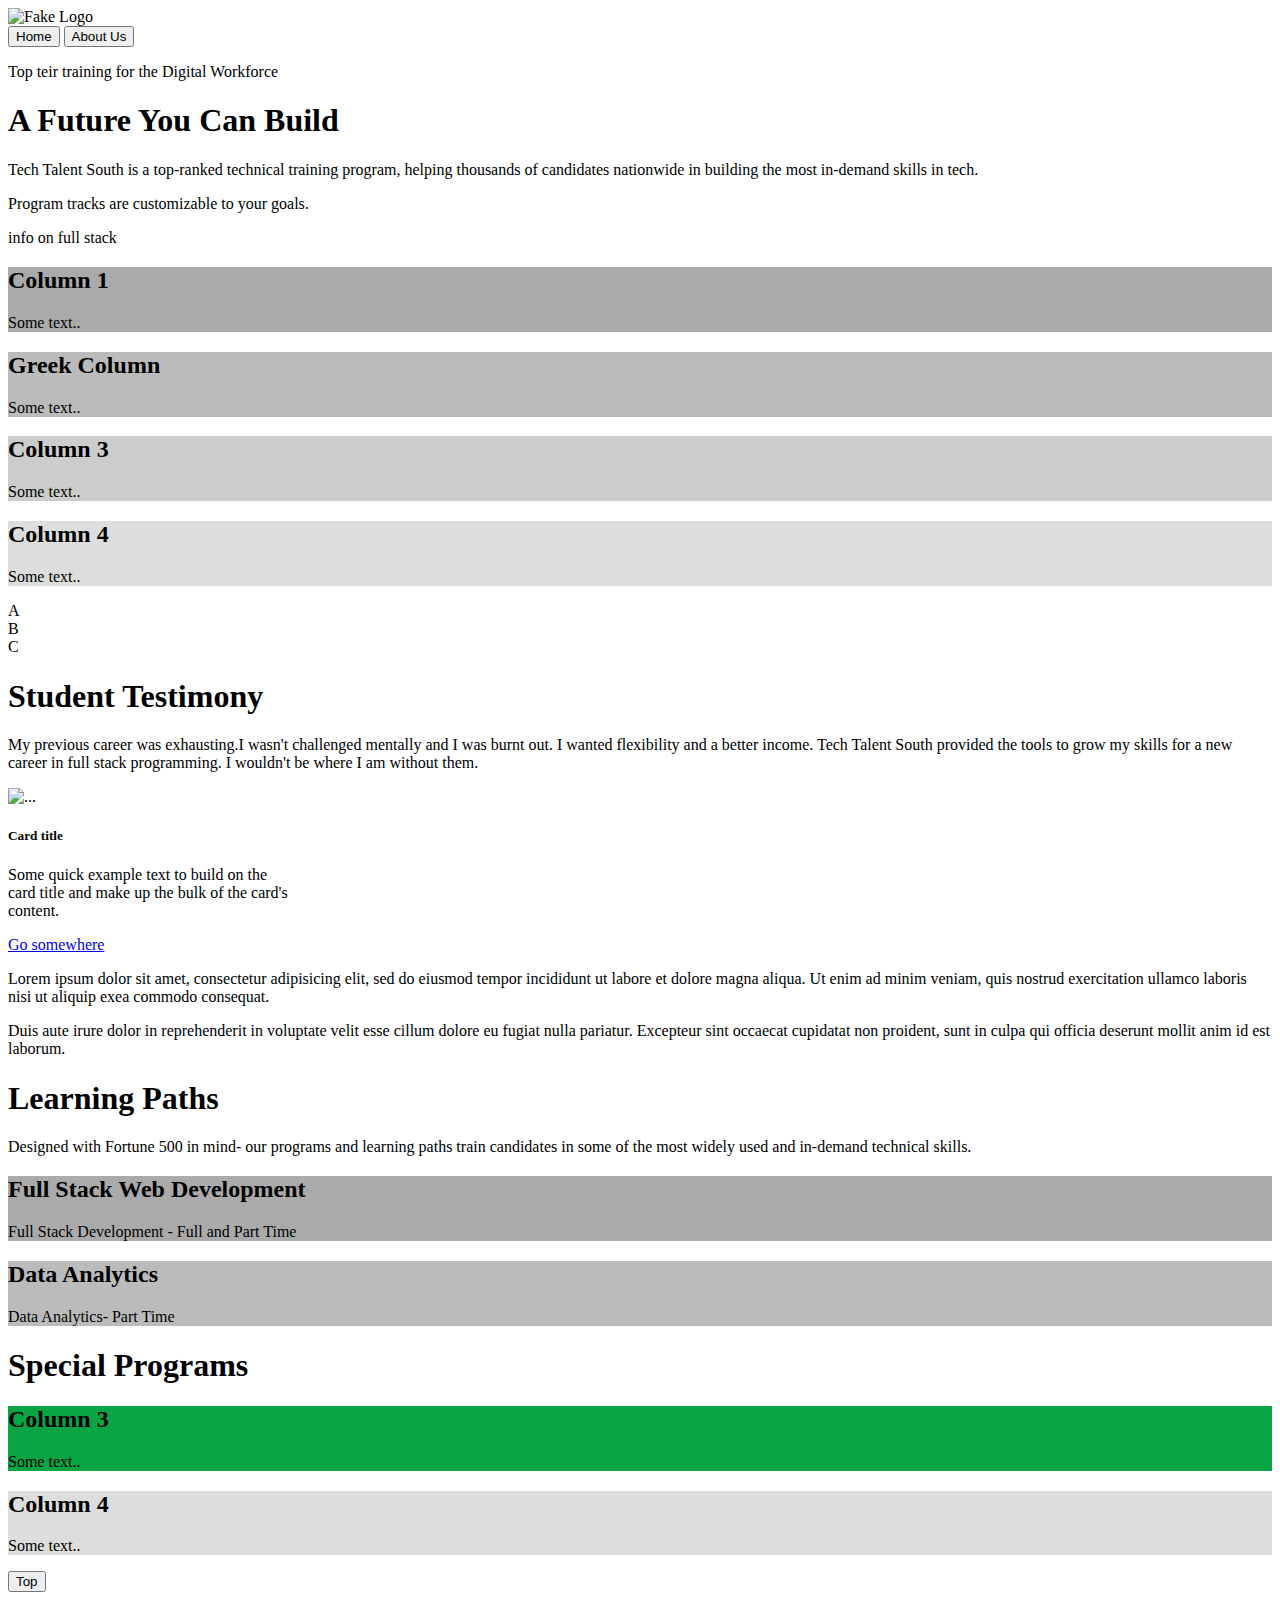
==== classes.html @ 74e0d5f5 "some changes" ====
<!doctype html>
<html lang="en">
    <head>
        <!-- Required meta tags -->
        <meta charset="utf-8">
        <meta
        name="viewport" content="width=device-width, initial-scale=1, shrink-to-fit=no">

        <!-- Bootstrap CSS -->
        <link rel="stylesheet" href="https://cdn.jsdelivr.net/npm/bootstrap@4.5.3/dist/css/bootstrap.min.css" integrity="sha384-TX8t27EcRE3e/ihU7zmQxVncDAy5uIKz4rEkgIXeMed4M0jlfIDPvg6uqKI2xXr2" crossorigin="anonymous">
        <link rel="stylesheet" href="/TTS-W2D4Group/assets/stylesheets/styles.css"/>
        <title>A Future You Can Build</title>
    </head>
    <body>
        <img src="Photo by Ethan Strunk: https://www.pexels.com/photo/man-in-white-shirt-standing-on-tunnel-4989986/" alt="Fake Logo" width="20" height="20">
        <nav class="navbar bg-light">
            <div img
            <form class="container-fluid justify-content-start">
                <button class="btn btn-outline-success me-2" type="button">Home</button>
                <button class="btn btn-sm btn-outline-secondary" type="button">About Us</button>
            </form>
        </nav>

        <div id="content">
            <p>Top teir training for the Digital Workforce </p>
            <h1>A Future You Can Build</h1>
            <p>Tech Talent South is a top-ranked technical training program, helping thousands of candidates nationwide in building the most in-demand skills in tech. </p>
            <p>Program tracks are customizable to your goals.</p>
        </div>
        <div class="grid">
            <div class="box a">
                info on full stack</div>
        </div>

        <div class="row">
            <div class="column" style="background-color:#aaa;">
                <h2>Column 1</h2>
                <p>Some text..</p>
            </div>
            <div class="column" style="background-color:#bbb;">
                <h2>Greek Column</h2>
                <p>Some text..</p>
            </div>
        </div>

        <div class="row">
            <div class="column" style="background-color:#ccc;">
                <h2>Column 3</h2>
                <p>Some text..</p>
            </div>
            <div class="column" style="background-color:#ddd;">
                <h2>Column 4</h2>
                <p>Some text..</p>
            </div>
            <div class="grid">
                <div class="box a">A</div>
                <div class="box b">B</div>
                <div class="box c">C</div>
            </div>
            <h1>Student Testimony</h1>
            <p>My previous career was exhausting.I wasn't challenged mentally and I was burnt out. I wanted flexibility and a better income. Tech Talent South provided the tools to grow my skills for a new career in full stack programming. I wouldn't be where I am without them.</p>

            <div class="card" style="width: 18rem;">
                <img src="..." class="card-img-top" alt="...">
                <div class="card-body">
                    <h5 class="card-title">Card title</h5>
                    <p class="card-text">Some quick example text to build on the card title and make up the bulk of the card's content.</p>
                    <a href="#" class="btn btn-primary">Go somewhere</a>
                </div>
            </div>
            <div class="container">
                <div class="row">
                    <div class="col-md-12">
                        <p>
                            Lorem ipsum dolor sit amet, consectetur adipisicing elit, sed do eiusmod tempor 
                                          incididunt ut labore et dolore magna aliqua. Ut enim ad minim veniam, quis 
                                          nostrud exercitation ullamco laboris nisi ut aliquip exea commodo consequat.
                        </p>
                        <p>
                            Duis aute irure dolor in reprehenderit in voluptate velit esse cillum dolore eu 
                                          fugiat nulla pariatur. Excepteur sint occaecat cupidatat non proident, sunt in 
                                          culpa qui officia deserunt mollit anim id est laborum.
                        </p>
                    </div>
                </div>
            </div>
            <h1>Learning Paths</h1>
            <p>Designed with Fortune 500 in mind- our programs and learning paths train candidates in some of the most widely used and in-demand technical skills.</p>
            <div class="row">
                <div class="column" style="background-color:#aaa;">
                    <h2>Full Stack Web Development</h2>
                    <p>Full Stack Development - Full and Part Time</p>
                </div>
                <div class="column" style="background-color:#bbb;">
                    <h2>Data Analytics</h2>
                    <p>Data Analytics- Part Time</p>
                </div>
            </div>
            <h1>Special Programs</h1>
            <div class="row">
                <div class="column" style="background-color: hsl(143, 90%, 34%)"></div>
            </div>

            <div class="row">
                <div class="column" style="background-color:hsl(143, 90%, 34%);">

                    <h2>Column 3</h2>
                    <p>Some text..</p>
                </div>
                <div class="column" style="background-color:#ddd;">
                    <h2>Column 4</h2>
                    <p>Some text..</p>
                </div>
            </div>
            <button onclick="topFunction()" id="myBtn" title="Go to top">Top</button>
            <!-- Option 2: jQuery, Popper.js, and Bootstrap JS
                <script src="https://code.jquery.com/jquery-3.5.1.slim.min.js" integrity="sha384-DfXdz2htPH0lsSSs5nCTpuj/zy4C+OGpamoFVy38MVBnE+IbbVYUew+OrCXaRkfj" crossorigin="anonymous"></script>
                <script src="https://cdn.jsdelivr.net/npm/popper.js@1.16.1/dist/umd/popper.min.js" integrity="sha384-9/reFTGAW83EW2RDu2S0VKaIzap3H66lZH81PoYlFhbGU+6BZp6G7niu735Sk7lN" crossorigin="anonymous"></script>
                <script src="https://cdn.jsdelivr.net/npm/bootstrap@4.5.3/dist/js/bootstrap.min.js" integrity="sha384-w1Q4orYjBQndcko6MimVbzY0tgp4pWB4lZ7lr30WKz0vr/aWKhXdBNmNb5D92v7s" crossorigin="anonymous"></script>
                -->
        </body>
    </body>
</html>
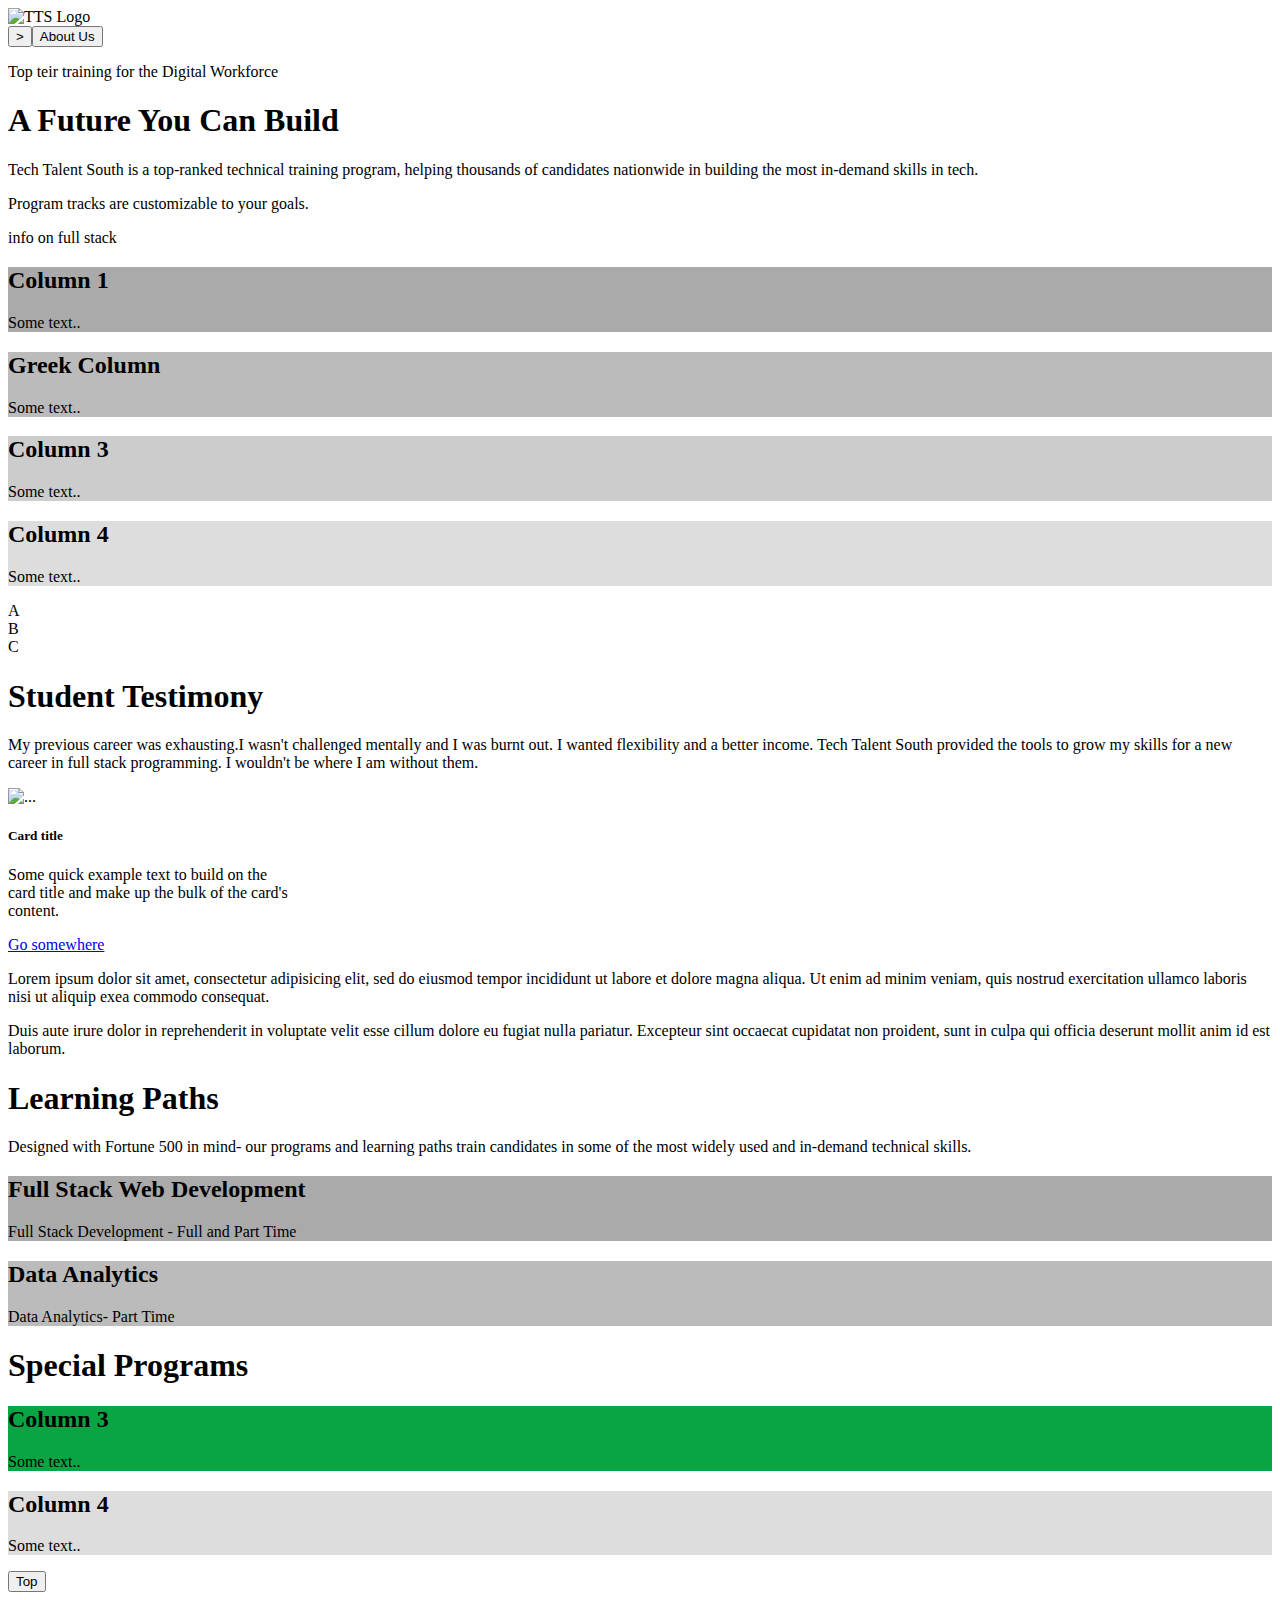
==== commit a2d299da: "updated with logo" ====
--- a/classes.html
+++ b/classes.html
@@ -12,50 +12,52 @@
         <title>A Future You Can Build</title>
     </head>
     <body>
-        <img src="Photo by Ethan Strunk: https://www.pexels.com/photo/man-in-white-shirt-standing-on-tunnel-4989986/" alt="Fake Logo" width="20" height="20">
-        <nav class="navbar bg-light">
-            <div img
-            <form class="container-fluid justify-content-start">
-                <button class="btn btn-outline-success me-2" type="button">Home</button>
+        <img src="/TTS-W2D4Group/images/Nav Logo.jpg" alt="TTS Logo" width="40" height="40">
+        <nav class="navbar bg-light" id="navbar right">
+            <divHome</button img <form class="container-fluid justify-content-start"> <button class="btn btn-outline-success me-2" type="button">>
                 <button class="btn btn-sm btn-outline-secondary" type="button">About Us</button>
             </form>
         </nav>
 
-        <div id="content">
-            <p>Top teir training for the Digital Workforce </p>
-            <h1>A Future You Can Build</h1>
-            <p>Tech Talent South is a top-ranked technical training program, helping thousands of candidates nationwide in building the most in-demand skills in tech. </p>
-            <p>Program tracks are customizable to your goals.</p>
-        </div>
-        <div class="grid">
-            <div class="box a">
-                info on full stack</div>
-        </div>
-
-        <div class="row">
-            <div class="column" style="background-color:#aaa;">
-                <h2>Column 1</h2>
-                <p>Some text..</p>
-            </div>
-            <div class="column" style="background-color:#bbb;">
-                <h2>Greek Column</h2>
-                <p>Some text..</p>
-            </div>
-        </div>
-
-        <div class="row">
-            <div class="column" style="background-color:#ccc;">
-                <h2>Column 3</h2>
-                <p>Some text..</p>
-            </div>
-            <div class="column" style="background-color:#ddd;">
-                <h2>Column 4</h2>
-                <p>Some text..</p>
+        <div class="container">
+            <div id="content">
+                <p>Top teir training for the Digital Workforce
+                </p>
+                <h1>A Future You Can Build</h1>
+                <p>Tech Talent South is a top-ranked technical training program, helping thousands of candidates nationwide in building the most in-demand skills in tech.
+                </p>
+                <p>Program tracks are customizable to your goals.</p>
             </div>
             <div class="grid">
-                <div class="box a">A</div>
-                <div class="box b">B</div>
-                <div class="box c">C</div>
+                <div class="box a">
+                    info on full stack</div>
+            </div>
+
+            <div class="row">
+                <div class="column" style="background-color:#aaa;">
+                    <h2>Column 1</h2>
+                    <p>Some text..</p>
+                </div>
+                <div class="column" style="background-color:#bbb;">
+                    <h2>Greek Column</h2>
+                    <p>Some text..</p>
+                </div>
+            </div>
+
+            <div class="row">
+                <div class="column" style="background-color:#ccc;">
+                    <h2>Column 3</h2>
+                    <p>Some text..</p>
+                </div>
+                <div class="column" style="background-color:#ddd;">
+                    <h2>Column 4</h2>
+                    <p>Some text..</p>
+                </div>
+                <div class="grid">
+                    <div class="box a">A</div>
+                    <div class="box b">B</div>
+                    <div class="box c">C</div>
+                </div>
             </div>
             <h1>Student Testimony</h1>
             <p>My previous career was exhausting.I wasn't challenged mentally and I was burnt out. I wanted flexibility and a better income. Tech Talent South provided the tools to grow my skills for a new career in full stack programming. I wouldn't be where I am without them.</p>
@@ -73,13 +75,13 @@
                     <div class="col-md-12">
                         <p>
                             Lorem ipsum dolor sit amet, consectetur adipisicing elit, sed do eiusmod tempor 
-                                          incididunt ut labore et dolore magna aliqua. Ut enim ad minim veniam, quis 
-                                          nostrud exercitation ullamco laboris nisi ut aliquip exea commodo consequat.
+                                                                      incididunt ut labore et dolore magna aliqua. Ut enim ad minim veniam, quis 
+                                                                      nostrud exercitation ullamco laboris nisi ut aliquip exea commodo consequat.
                         </p>
                         <p>
                             Duis aute irure dolor in reprehenderit in voluptate velit esse cillum dolore eu 
-                                          fugiat nulla pariatur. Excepteur sint occaecat cupidatat non proident, sunt in 
-                                          culpa qui officia deserunt mollit anim id est laborum.
+                                                                      fugiat nulla pariatur. Excepteur sint occaecat cupidatat non proident, sunt in 
+                                                                      culpa qui officia deserunt mollit anim id est laborum.
                         </p>
                     </div>
                 </div>
@@ -114,10 +116,10 @@
             </div>
             <button onclick="topFunction()" id="myBtn" title="Go to top">Top</button>
             <!-- Option 2: jQuery, Popper.js, and Bootstrap JS
-                <script src="https://code.jquery.com/jquery-3.5.1.slim.min.js" integrity="sha384-DfXdz2htPH0lsSSs5nCTpuj/zy4C+OGpamoFVy38MVBnE+IbbVYUew+OrCXaRkfj" crossorigin="anonymous"></script>
-                <script src="https://cdn.jsdelivr.net/npm/popper.js@1.16.1/dist/umd/popper.min.js" integrity="sha384-9/reFTGAW83EW2RDu2S0VKaIzap3H66lZH81PoYlFhbGU+6BZp6G7niu735Sk7lN" crossorigin="anonymous"></script>
-                <script src="https://cdn.jsdelivr.net/npm/bootstrap@4.5.3/dist/js/bootstrap.min.js" integrity="sha384-w1Q4orYjBQndcko6MimVbzY0tgp4pWB4lZ7lr30WKz0vr/aWKhXdBNmNb5D92v7s" crossorigin="anonymous"></script>
-                -->
+                            <script src="https://code.jquery.com/jquery-3.5.1.slim.min.js" integrity="sha384-DfXdz2htPH0lsSSs5nCTpuj/zy4C+OGpamoFVy38MVBnE+IbbVYUew+OrCXaRkfj" crossorigin="anonymous"></script>
+                            <script src="https://cdn.jsdelivr.net/npm/popper.js@1.16.1/dist/umd/popper.min.js" integrity="sha384-9/reFTGAW83EW2RDu2S0VKaIzap3H66lZH81PoYlFhbGU+6BZp6G7niu735Sk7lN" crossorigin="anonymous"></script>
+                            <script src="https://cdn.jsdelivr.net/npm/bootstrap@4.5.3/dist/js/bootstrap.min.js" integrity="sha384-w1Q4orYjBQndcko6MimVbzY0tgp4pWB4lZ7lr30WKz0vr/aWKhXdBNmNb5D92v7s" crossorigin="anonymous"></script>
+                            -->
         </body>
     </body>
 </html>
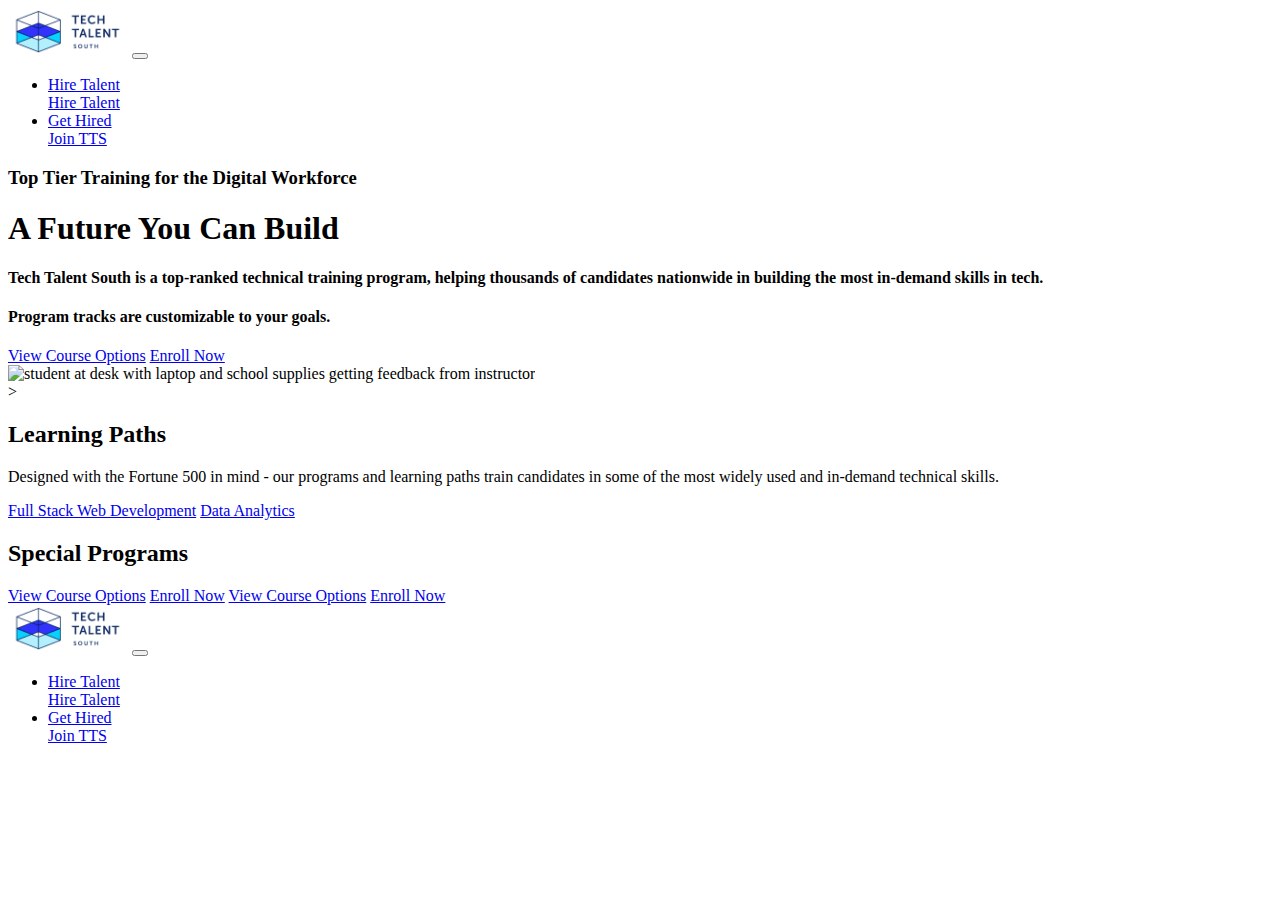
==== commit 8e6a6bb7: "final draft" ====
--- a/classes.html
+++ b/classes.html
@@ -1,125 +1,142 @@
-<!doctype html>
+<!DOCTYPE html>
 <html lang="en">
     <head>
-        <!-- Required meta tags -->
-        <meta charset="utf-8">
-        <meta
-        name="viewport" content="width=device-width, initial-scale=1, shrink-to-fit=no">
-
-        <!-- Bootstrap CSS -->
-        <link rel="stylesheet" href="https://cdn.jsdelivr.net/npm/bootstrap@4.5.3/dist/css/bootstrap.min.css" integrity="sha384-TX8t27EcRE3e/ihU7zmQxVncDAy5uIKz4rEkgIXeMed4M0jlfIDPvg6uqKI2xXr2" crossorigin="anonymous">
-        <link rel="stylesheet" href="/TTS-W2D4Group/assets/stylesheets/styles.css"/>
-        <title>A Future You Can Build</title>
+        <meta charset="UTF-8">
+        <meta name="viewport" content="width=device-width, initial-scale=1.0">
+        <title>Bootstrap Site</title>
+        <link rel="stylesheet" href="https://stackpath.bootstrapcdn.com/bootstrap/5.0.0-alpha1/css/bootstrap.min.css" integrity="sha384-r4NyP46KrjDleawBgD5tp8Y7UzmLA05oM1iAEQ17CSuDqnUK2+k9luXQOfXJCJ4I" crossorigin="anonymous">
+        <script src="https://cdn.jsdelivr.net/npm/popper.js@1.16.0/dist/umd/popper.min.js" integrity="sha384-Q6E9RHvbIyZFJoft+2mJbHaEWldlvI9IOYy5n3zV9zzTtmI3UksdQRVvoxMfooAo" crossorigin="anonymous"></script>
+        <script src="https://stackpath.bootstrapcdn.com/bootstrap/5.0.0-alpha1/js/bootstrap.min.js" integrity="sha384-oesi62hOLfzrys4LxRF63OJCXdXDipiYWBnvTl9Y9/TRlw5xlKIEHpNyvvDShgf/" crossorigin="anonymous"></script>
     </head>
     <body>
-        <img src="/TTS-W2D4Group/images/Nav Logo.jpg" alt="TTS Logo" width="40" height="40">
-        <nav class="navbar bg-light" id="navbar right">
-            <divHome</button img <form class="container-fluid justify-content-start"> <button class="btn btn-outline-success me-2" type="button">>
-                <button class="btn btn-sm btn-outline-secondary" type="button">About Us</button>
-            </form>
+        <!-- Nav Bar -->
+        <nav class="navbar navbar-expand-lg navbar-light bg-light">
+            <a href="Home.html" class="active"><img src="/Nav Logo (1) (1).webp" alt="Nav Logo (1)" width="120" height="48"></a>
+            <button class="navbar-toggler" type="button" data-toggle="collapse" data-target="#navbarSupportedContent" aria-controls="navbarSupportedContent" aria-expanded="false" aria-label="Toggle navigation">
+                <span class="navbar-toggler-icon"></span>
+            </button>
+
+            <div class="collapse navbar-collapse" id="navbarSupportedContent">
+                <ul
+                    class="navbar-nav mr-auto">
+
+
+                    <!-- Dropdown for a Navbar -->
+
+                    <li class="nav-item dropdown">
+                        <a class="nav-link dropdown-toggle" href="#" id="navbarDropdown" role="button" data-toggle="dropdown" aria-haspopup="true" aria-expanded="false">
+                            Hire Talent
+                        </a>
+                        <div class="dropdown-menu" aria-labelledby="navbarDropdown">
+                            <a class="dropdown-item" href="corporate.html">Hire Talent</a>
+                            <!-- <a class="dropdown-item" href="corporate.html">Upskill Academy</a>-->
+
+                        </div>
+                    </li>
+                    <li class="nav-item dropdown">
+                        <a class="nav-link dropdown-toggle" href="#" id="navbarDropdown" role="button" data-toggle="dropdown" aria-haspopup="true" aria-expanded="false">
+                            Get Hired
+                        </a>
+                        <div class="dropdown-menu" aria-labelledby="navbarDropdown">
+                            <a class="dropdown-item" href="courses.html">Join TTS</a>
+                            <!--<a class="dropdown-item" href="courses.html">AWS Restart</a>
+                                                        <div class="dropdown-divider"></div>
+                                                        <a class="dropdown-item" href="#">Something else here</a>-->
+                        </div>
+                    </li>
+                    <!--<li class="nav-item">
+                                            <a class="nav-link" href="About.html" tabindex="-1" aria-disabled="false">About Us</a>
+                                        </li>-->
+                </ul>
+
+            </div>
         </nav>
+        <div>
 
-        <div class="container">
-            <div id="content">
-                <p>Top teir training for the Digital Workforce
-                </p>
-                <h1>A Future You Can Build</h1>
-                <p>Tech Talent South is a top-ranked technical training program, helping thousands of candidates nationwide in building the most in-demand skills in tech.
-                </p>
-                <p>Program tracks are customizable to your goals.</p>
-            </div>
-            <div class="grid">
-                <div class="box a">
-                    info on full stack</div>
-            </div>
+            <!--blue background box-->
+            <div class="container-fluid bg-primary text-white">
+                <div class="row">
+                    <div class="col-sm">
+                        <h3>Top Tier Training for the Digital Workforce</h3>
+                        <h1>A Future You Can Build</h1>
+                        <h4>Tech Talent South is a top-ranked technical training program, helping thousands of candidates nationwide in building the most in-demand skills in tech.</h4>
 
-            <div class="row">
-                <div class="column" style="background-color:#aaa;">
-                    <h2>Column 1</h2>
-                    <p>Some text..</p>
-                </div>
-                <div class="column" style="background-color:#bbb;">
-                    <h2>Greek Column</h2>
-                    <p>Some text..</p>
-                </div>
-            </div>
-
-            <div class="row">
-                <div class="column" style="background-color:#ccc;">
-                    <h2>Column 3</h2>
-                    <p>Some text..</p>
-                </div>
-                <div class="column" style="background-color:#ddd;">
-                    <h2>Column 4</h2>
-                    <p>Some text..</p>
-                </div>
-                <div class="grid">
-                    <div class="box a">A</div>
-                    <div class="box b">B</div>
-                    <div class="box c">C</div>
-                </div>
-            </div>
-            <h1>Student Testimony</h1>
-            <p>My previous career was exhausting.I wasn't challenged mentally and I was burnt out. I wanted flexibility and a better income. Tech Talent South provided the tools to grow my skills for a new career in full stack programming. I wouldn't be where I am without them.</p>
-
-            <div class="card" style="width: 18rem;">
-                <img src="..." class="card-img-top" alt="...">
-                <div class="card-body">
-                    <h5 class="card-title">Card title</h5>
-                    <p class="card-text">Some quick example text to build on the card title and make up the bulk of the card's content.</p>
-                    <a href="#" class="btn btn-primary">Go somewhere</a>
-                </div>
-            </div>
-            <div class="container">
-                <div class="row">
-                    <div class="col-md-12">
-                        <p>
-                            Lorem ipsum dolor sit amet, consectetur adipisicing elit, sed do eiusmod tempor 
-                                                                      incididunt ut labore et dolore magna aliqua. Ut enim ad minim veniam, quis 
-                                                                      nostrud exercitation ullamco laboris nisi ut aliquip exea commodo consequat.
-                        </p>
-                        <p>
-                            Duis aute irure dolor in reprehenderit in voluptate velit esse cillum dolore eu 
-                                                                      fugiat nulla pariatur. Excepteur sint occaecat cupidatat non proident, sunt in 
-                                                                      culpa qui officia deserunt mollit anim id est laborum.
-                        </p>
+                        <h4>Program tracks are customizable to your goals.</h4>
+                        <a href="#" class="btn btn-secondary">View Course Options</a>
+                        <a href="#" class="btn btn-secondary">Enroll Now</a>
+                    </div>
+                    <div class="col-sm">
+                        <div>
+                            <img class="img-fluid" src="https://images.pexels.com/photos/5905709/pexels-photo-5905709.jpeg?auto=compress&cs=tinysrgb&w=1260&h=750&dpr=1" alt="student at desk with laptop and school supplies getting feedback from instructor" width="500">
+                        </div>
                     </div>
                 </div>
             </div>
-            <h1>Learning Paths</h1>
-            <p>Designed with Fortune 500 in mind- our programs and learning paths train candidates in some of the most widely used and in-demand technical skills.</p>
-            <div class="row">
-                <div class="column" style="background-color:#aaa;">
-                    <h2>Full Stack Web Development</h2>
-                    <p>Full Stack Development - Full and Part Time</p>
-                </div>
-                <div class="column" style="background-color:#bbb;">
-                    <h2>Data Analytics</h2>
-                    <p>Data Analytics- Part Time</p>
+            <!-- <div class="row"> -->
+            <div class="col-sm-6">
+                <div class="container" background-color="success">
+
+                    <divdiv class="row" <div class="row"> <div class="col-sm-6"> </div> </div>></div>
                 </div>
             </div>
-            <h1>Special Programs</h1>
-            <div class="row">
-                <div class="column" style="background-color: hsl(143, 90%, 34%)"></div>
+            <div></div>
+            <div class="program options bg-success text-center">
+                <h2>Learning Paths</h2>
+                <p>Designed with the Fortune 500 in mind - our programs and learning paths train candidates in some of the most widely used and in-demand technical skills.</p>
+                <a href="#" class="btn btn-primary">Full Stack Web Development</a>
+                <a href="#" class="btn btn-primary">Data Analytics</a>
             </div>
+        </div>
 
-            <div class="row">
-                <div class="column" style="background-color:hsl(143, 90%, 34%);">
+        <div class="program options text-center">
+            <h2>Special Programs</h2>
+            <a href="#" class="btn btn-primary">View Course Options</a>
+            <a href="#" class="btn btn-primary">Enroll Now</a>
+            <a href="#" class="btn btn-primary">View Course Options</a>
+            <a href="#" class="btn btn-primary">Enroll Now</a>
+        </div>
+        <!-- footer -->
+        <!-- Nav Bar -->
+        <nav class="navbar navbar-expand-lg navbar-light bg-light">
+            <a href="home.html" class="active"><img src="/Nav Logo (1) (1).webp" alt="Nav Logo (1)" width="120" height="48"></a>
+            <button class="navbar-toggler" type="button" data-toggle="collapse" data-target="#navbarSupportedContent" aria-controls="navbarSupportedContent" aria-expanded="false" aria-label="Toggle navigation">
+                <span class="navbar-toggler-icon"></span>
+            </button>
 
-                    <h2>Column 3</h2>
-                    <p>Some text..</p>
-                </div>
-                <div class="column" style="background-color:#ddd;">
-                    <h2>Column 4</h2>
-                    <p>Some text..</p>
-                </div>
+            <div class="collapse navbar-collapse" id="navbarSupportedContent">
+                <ul
+                    class="navbar-nav mr-auto">
+
+
+                    <!-- Dropdown for a Navbar -->
+
+                    <li class="nav-item dropdown">
+                        <a class="nav-link dropdown-toggle" href="#" id="navbarDropdown" role="button" data-toggle="dropdown" aria-haspopup="true" aria-expanded="false">
+                            Hire Talent
+                        </a>
+                        <div class="dropdown-menu" aria-labelledby="navbarDropdown">
+                            <a class="dropdown-item" href="corporate.html">Hire Talent</a>
+                            <!-- <a class="dropdown-item" href="corporate.html">Upskill Academy</a>-->
+
+                        </div>
+                    </li>
+                    <li class="nav-item dropdown">
+                        <a class="nav-link dropdown-toggle" href="#" id="navbarDropdown" role="button" data-toggle="dropdown" aria-haspopup="true" aria-expanded="false">
+                            Get Hired
+                        </a>
+                        <div class="dropdown-menu" aria-labelledby="navbarDropdown">
+                            <a class="dropdown-item" href="courses.html">Join TTS</a>
+                            <!--<a class="dropdown-item" href="courses.html">AWS Restart</a>
+                                                        <div class="dropdown-divider"></div>
+                                                        <a class="dropdown-item" href="#">Something else here</a>-->
+                        </div>
+                    </li>
+                    <!--<li class="nav-item">
+                                            <a class="nav-link" href="About.html" tabindex="-1" aria-disabled="false">About Us</a>
+                                        </li>-->
+                </ul>
+
             </div>
-            <button onclick="topFunction()" id="myBtn" title="Go to top">Top</button>
-            <!-- Option 2: jQuery, Popper.js, and Bootstrap JS
-                            <script src="https://code.jquery.com/jquery-3.5.1.slim.min.js" integrity="sha384-DfXdz2htPH0lsSSs5nCTpuj/zy4C+OGpamoFVy38MVBnE+IbbVYUew+OrCXaRkfj" crossorigin="anonymous"></script>
-                            <script src="https://cdn.jsdelivr.net/npm/popper.js@1.16.1/dist/umd/popper.min.js" integrity="sha384-9/reFTGAW83EW2RDu2S0VKaIzap3H66lZH81PoYlFhbGU+6BZp6G7niu735Sk7lN" crossorigin="anonymous"></script>
-                            <script src="https://cdn.jsdelivr.net/npm/bootstrap@4.5.3/dist/js/bootstrap.min.js" integrity="sha384-w1Q4orYjBQndcko6MimVbzY0tgp4pWB4lZ7lr30WKz0vr/aWKhXdBNmNb5D92v7s" crossorigin="anonymous"></script>
-                            -->
-        </body>
+        </nav>
     </body>
-</html>
+</html></div></body></html>
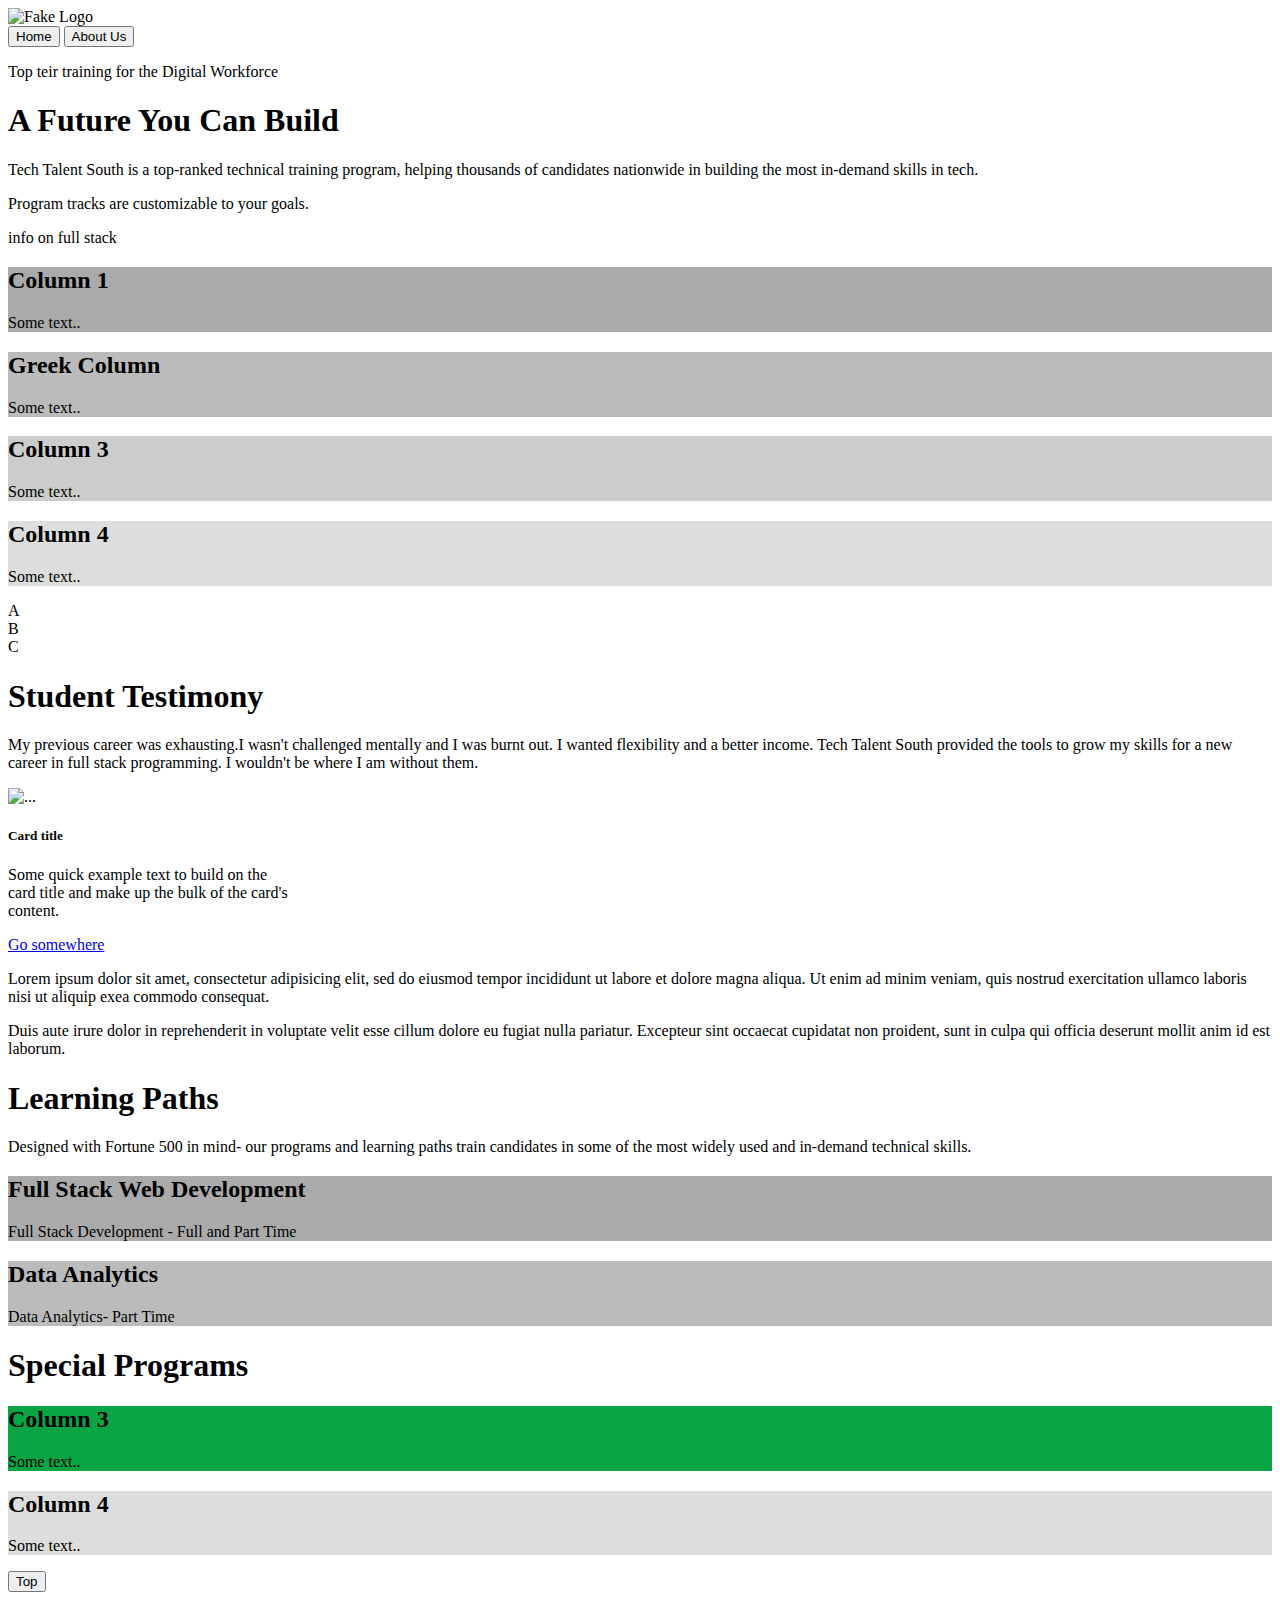
==== commit 5a5b399b: "older version" ====
--- a/classes.html
+++ b/classes.html
@@ -1,142 +1,123 @@
-<!DOCTYPE html>
+<!doctype html>
 <html lang="en">
     <head>
-        <meta charset="UTF-8">
-        <meta name="viewport" content="width=device-width, initial-scale=1.0">
-        <title>Bootstrap Site</title>
-        <link rel="stylesheet" href="https://stackpath.bootstrapcdn.com/bootstrap/5.0.0-alpha1/css/bootstrap.min.css" integrity="sha384-r4NyP46KrjDleawBgD5tp8Y7UzmLA05oM1iAEQ17CSuDqnUK2+k9luXQOfXJCJ4I" crossorigin="anonymous">
-        <script src="https://cdn.jsdelivr.net/npm/popper.js@1.16.0/dist/umd/popper.min.js" integrity="sha384-Q6E9RHvbIyZFJoft+2mJbHaEWldlvI9IOYy5n3zV9zzTtmI3UksdQRVvoxMfooAo" crossorigin="anonymous"></script>
-        <script src="https://stackpath.bootstrapcdn.com/bootstrap/5.0.0-alpha1/js/bootstrap.min.js" integrity="sha384-oesi62hOLfzrys4LxRF63OJCXdXDipiYWBnvTl9Y9/TRlw5xlKIEHpNyvvDShgf/" crossorigin="anonymous"></script>
+        <!-- Required meta tags -->
+        <meta charset="utf-8">
+        <meta
+        name="viewport" content="width=device-width, initial-scale=1, shrink-to-fit=no">
+
+        <!-- Bootstrap CSS -->
+        <link rel="stylesheet" href="https://cdn.jsdelivr.net/npm/bootstrap@4.5.3/dist/css/bootstrap.min.css" integrity="sha384-TX8t27EcRE3e/ihU7zmQxVncDAy5uIKz4rEkgIXeMed4M0jlfIDPvg6uqKI2xXr2" crossorigin="anonymous">
+        <link rel="stylesheet" href="/TTS-W2D4Group/assets/stylesheets/styles.css"/>
+        <title>A Future You Can Build</title>
     </head>
     <body>
-        <!-- Nav Bar -->
-        <nav class="navbar navbar-expand-lg navbar-light bg-light">
-            <a href="Home.html" class="active"><img src="/Nav Logo (1) (1).webp" alt="Nav Logo (1)" width="120" height="48"></a>
-            <button class="navbar-toggler" type="button" data-toggle="collapse" data-target="#navbarSupportedContent" aria-controls="navbarSupportedContent" aria-expanded="false" aria-label="Toggle navigation">
-                <span class="navbar-toggler-icon"></span>
-            </button>
+        <img src="Photo by Ethan Strunk: https://www.pexels.com/photo/man-in-white-shirt-standing-on-tunnel-4989986/" alt="Fake Logo" width="20" height="20">
+        <nav class="navbar bg-light">
+            <div img
+            <form class="container-fluid justify-content-start">
+                <button class="btn btn-outline-success me-2" type="button">Home</button>
+                <button class="btn btn-sm btn-outline-secondary" type="button">About Us</button>
+            </form>
+        </nav>
 
-            <div class="collapse navbar-collapse" id="navbarSupportedContent">
-                <ul
-                    class="navbar-nav mr-auto">
+        <div id="content">
+            <p>Top teir training for the Digital Workforce </p>
+            <h1>A Future You Can Build</h1>
+            <p>Tech Talent South is a top-ranked technical training program, helping thousands of candidates nationwide in building the most in-demand skills in tech. </p>
+            <p>Program tracks are customizable to your goals.</p>
+        </div>
+        <div class="grid">
+            <div class="box a">
+                info on full stack</div>
+        </div>
 
+        <div class="row">
+            <div class="column" style="background-color:#aaa;">
+                <h2>Column 1</h2>
+                <p>Some text..</p>
+            </div>
+            <div class="column" style="background-color:#bbb;">
+                <h2>Greek Column</h2>
+                <p>Some text..</p>
+            </div>
+        </div>
 
-                    <!-- Dropdown for a Navbar -->
+        <div class="row">
+            <div class="column" style="background-color:#ccc;">
+                <h2>Column 3</h2>
+                <p>Some text..</p>
+            </div>
+            <div class="column" style="background-color:#ddd;">
+                <h2>Column 4</h2>
+                <p>Some text..</p>
+            </div>
+            <div class="grid">
+                <div class="box a">A</div>
+                <div class="box b">B</div>
+                <div class="box c">C</div>
+            </div>
+            <h1>Student Testimony</h1>
+            <p>My previous career was exhausting.I wasn't challenged mentally and I was burnt out. I wanted flexibility and a better income. Tech Talent South provided the tools to grow my skills for a new career in full stack programming. I wouldn't be where I am without them.</p>
 
-                    <li class="nav-item dropdown">
-                        <a class="nav-link dropdown-toggle" href="#" id="navbarDropdown" role="button" data-toggle="dropdown" aria-haspopup="true" aria-expanded="false">
-                            Hire Talent
-                        </a>
-                        <div class="dropdown-menu" aria-labelledby="navbarDropdown">
-                            <a class="dropdown-item" href="corporate.html">Hire Talent</a>
-                            <!-- <a class="dropdown-item" href="corporate.html">Upskill Academy</a>-->
-
-                        </div>
-                    </li>
-                    <li class="nav-item dropdown">
-                        <a class="nav-link dropdown-toggle" href="#" id="navbarDropdown" role="button" data-toggle="dropdown" aria-haspopup="true" aria-expanded="false">
-                            Get Hired
-                        </a>
-                        <div class="dropdown-menu" aria-labelledby="navbarDropdown">
-                            <a class="dropdown-item" href="courses.html">Join TTS</a>
-                            <!--<a class="dropdown-item" href="courses.html">AWS Restart</a>
-                                                        <div class="dropdown-divider"></div>
-                                                        <a class="dropdown-item" href="#">Something else here</a>-->
-                        </div>
-                    </li>
-                    <!--<li class="nav-item">
-                                            <a class="nav-link" href="About.html" tabindex="-1" aria-disabled="false">About Us</a>
-                                        </li>-->
-                </ul>
-
+            <div class="card" style="width: 18rem;">
+                <img src="..." class="card-img-top" alt="...">
+                <div class="card-body">
+                    <h5 class="card-title">Card title</h5>
+                    <p class="card-text">Some quick example text to build on the card title and make up the bulk of the card's content.</p>
+                    <a href="#" class="btn btn-primary">Go somewhere</a>
+                </div>
             </div>
-        </nav>
-        <div>
-
-            <!--blue background box-->
-            <div class="container-fluid bg-primary text-white">
+            <div class="container">
                 <div class="row">
-                    <div class="col-sm">
-                        <h3>Top Tier Training for the Digital Workforce</h3>
-                        <h1>A Future You Can Build</h1>
-                        <h4>Tech Talent South is a top-ranked technical training program, helping thousands of candidates nationwide in building the most in-demand skills in tech.</h4>
-
-                        <h4>Program tracks are customizable to your goals.</h4>
-                        <a href="#" class="btn btn-secondary">View Course Options</a>
-                        <a href="#" class="btn btn-secondary">Enroll Now</a>
-                    </div>
-                    <div class="col-sm">
-                        <div>
-                            <img class="img-fluid" src="https://images.pexels.com/photos/5905709/pexels-photo-5905709.jpeg?auto=compress&cs=tinysrgb&w=1260&h=750&dpr=1" alt="student at desk with laptop and school supplies getting feedback from instructor" width="500">
-                        </div>
+                    <div class="col-md-12">
+                        <p>
+                            Lorem ipsum dolor sit amet, consectetur adipisicing elit, sed do eiusmod tempor 
+                                          incididunt ut labore et dolore magna aliqua. Ut enim ad minim veniam, quis 
+                                          nostrud exercitation ullamco laboris nisi ut aliquip exea commodo consequat.
+                        </p>
+                        <p>
+                            Duis aute irure dolor in reprehenderit in voluptate velit esse cillum dolore eu 
+                                          fugiat nulla pariatur. Excepteur sint occaecat cupidatat non proident, sunt in 
+                                          culpa qui officia deserunt mollit anim id est laborum.
+                        </p>
                     </div>
                 </div>
             </div>
-            <!-- <div class="row"> -->
-            <div class="col-sm-6">
-                <div class="container" background-color="success">
-
-                    <divdiv class="row" <div class="row"> <div class="col-sm-6"> </div> </div>></div>
+            <h1>Learning Paths</h1>
+            <p>Designed with Fortune 500 in mind- our programs and learning paths train candidates in some of the most widely used and in-demand technical skills.</p>
+            <div class="row">
+                <div class="column" style="background-color:#aaa;">
+                    <h2>Full Stack Web Development</h2>
+                    <p>Full Stack Development - Full and Part Time</p>
+                </div>
+                <div class="column" style="background-color:#bbb;">
+                    <h2>Data Analytics</h2>
+                    <p>Data Analytics- Part Time</p>
                 </div>
             </div>
-            <div></div>
-            <div class="program options bg-success text-center">
-                <h2>Learning Paths</h2>
-                <p>Designed with the Fortune 500 in mind - our programs and learning paths train candidates in some of the most widely used and in-demand technical skills.</p>
-                <a href="#" class="btn btn-primary">Full Stack Web Development</a>
-                <a href="#" class="btn btn-primary">Data Analytics</a>
+            <h1>Special Programs</h1>
+            <div class="row">
+                <div class="column" style="background-color: hsl(143, 90%, 34%)"></div>
             </div>
-        </div>
 
-        <div class="program options text-center">
-            <h2>Special Programs</h2>
-            <a href="#" class="btn btn-primary">View Course Options</a>
-            <a href="#" class="btn btn-primary">Enroll Now</a>
-            <a href="#" class="btn btn-primary">View Course Options</a>
-            <a href="#" class="btn btn-primary">Enroll Now</a>
-        </div>
-        <!-- footer -->
-        <!-- Nav Bar -->
-        <nav class="navbar navbar-expand-lg navbar-light bg-light">
-            <a href="home.html" class="active"><img src="/Nav Logo (1) (1).webp" alt="Nav Logo (1)" width="120" height="48"></a>
-            <button class="navbar-toggler" type="button" data-toggle="collapse" data-target="#navbarSupportedContent" aria-controls="navbarSupportedContent" aria-expanded="false" aria-label="Toggle navigation">
-                <span class="navbar-toggler-icon"></span>
-            </button>
+            <div class="row">
+                <div class="column" style="background-color:hsl(143, 90%, 34%);">
 
-            <div class="collapse navbar-collapse" id="navbarSupportedContent">
-                <ul
-                    class="navbar-nav mr-auto">
-
-
-                    <!-- Dropdown for a Navbar -->
-
-                    <li class="nav-item dropdown">
-                        <a class="nav-link dropdown-toggle" href="#" id="navbarDropdown" role="button" data-toggle="dropdown" aria-haspopup="true" aria-expanded="false">
-                            Hire Talent
-                        </a>
-                        <div class="dropdown-menu" aria-labelledby="navbarDropdown">
-                            <a class="dropdown-item" href="corporate.html">Hire Talent</a>
-                            <!-- <a class="dropdown-item" href="corporate.html">Upskill Academy</a>-->
-
-                        </div>
-                    </li>
-                    <li class="nav-item dropdown">
-                        <a class="nav-link dropdown-toggle" href="#" id="navbarDropdown" role="button" data-toggle="dropdown" aria-haspopup="true" aria-expanded="false">
-                            Get Hired
-                        </a>
-                        <div class="dropdown-menu" aria-labelledby="navbarDropdown">
-                            <a class="dropdown-item" href="courses.html">Join TTS</a>
-                            <!--<a class="dropdown-item" href="courses.html">AWS Restart</a>
-                                                        <div class="dropdown-divider"></div>
-                                                        <a class="dropdown-item" href="#">Something else here</a>-->
-                        </div>
-                    </li>
-                    <!--<li class="nav-item">
-                                            <a class="nav-link" href="About.html" tabindex="-1" aria-disabled="false">About Us</a>
-                                        </li>-->
-                </ul>
-
+                    <h2>Column 3</h2>
+                    <p>Some text..</p>
+                </div>
+                <div class="column" style="background-color:#ddd;">
+                    <h2>Column 4</h2>
+                    <p>Some text..</p>
+                </div>
             </div>
-        </nav>
+            <button onclick="topFunction()" id="myBtn" title="Go to top">Top</button>
+            <!-- Option 2: jQuery, Popper.js, and Bootstrap JS
+                <script src="https://code.jquery.com/jquery-3.5.1.slim.min.js" integrity="sha384-DfXdz2htPH0lsSSs5nCTpuj/zy4C+OGpamoFVy38MVBnE+IbbVYUew+OrCXaRkfj" crossorigin="anonymous"></script>
+                <script src="https://cdn.jsdelivr.net/npm/popper.js@1.16.1/dist/umd/popper.min.js" integrity="sha384-9/reFTGAW83EW2RDu2S0VKaIzap3H66lZH81PoYlFhbGU+6BZp6G7niu735Sk7lN" crossorigin="anonymous"></script>
+                <script src="https://cdn.jsdelivr.net/npm/bootstrap@4.5.3/dist/js/bootstrap.min.js" integrity="sha384-w1Q4orYjBQndcko6MimVbzY0tgp4pWB4lZ7lr30WKz0vr/aWKhXdBNmNb5D92v7s" crossorigin="anonymous"></script>
+                -->
+        </body>
     </body>
-</html></div></body></html>
+</html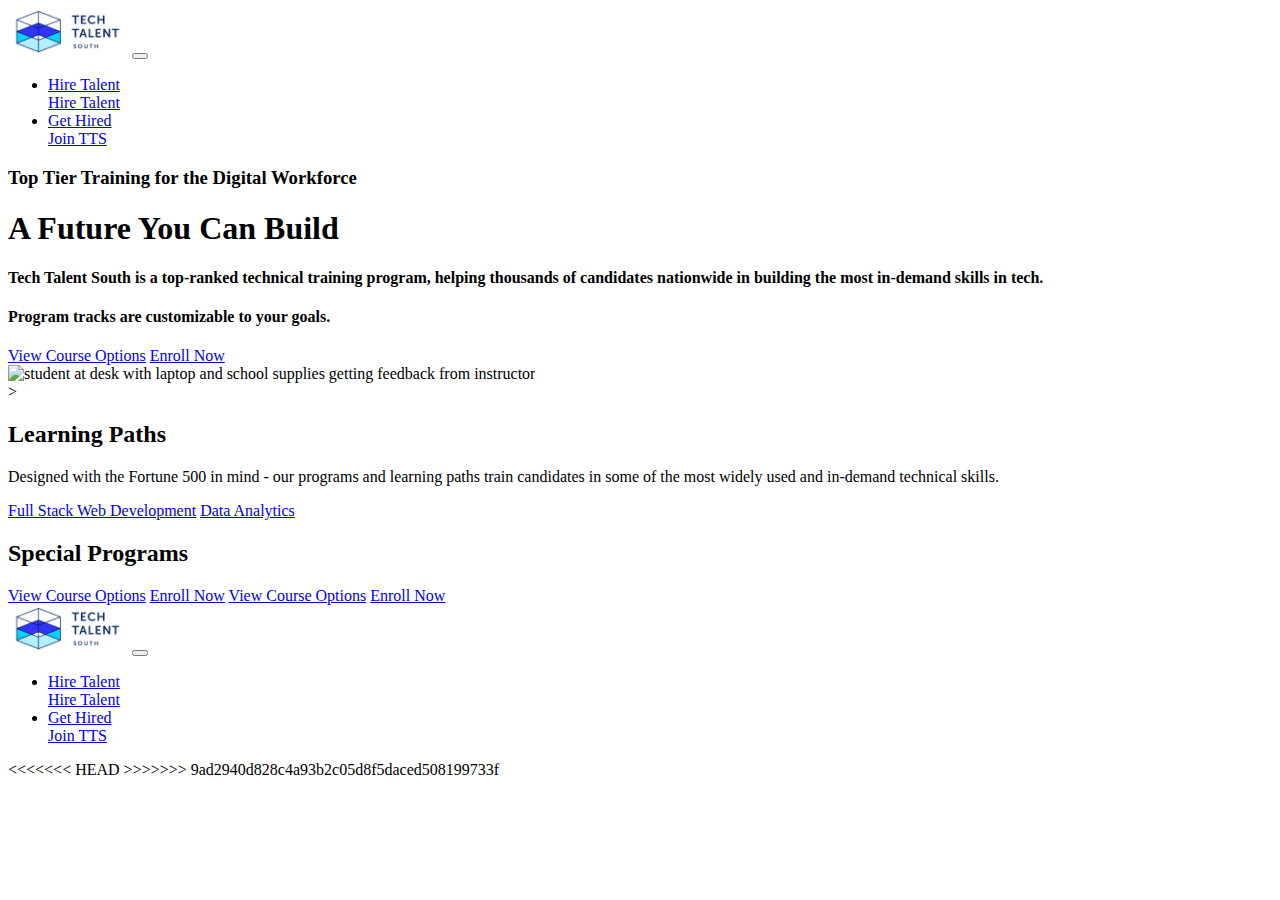
==== commit b47169c2: "added modified files" ====
--- a/classes.html
+++ b/classes.html
@@ -1,123 +1,146 @@
-<!doctype html>
+<!DOCTYPE html>
 <html lang="en">
     <head>
-        <!-- Required meta tags -->
-        <meta charset="utf-8">
-        <meta
-        name="viewport" content="width=device-width, initial-scale=1, shrink-to-fit=no">
-
-        <!-- Bootstrap CSS -->
-        <link rel="stylesheet" href="https://cdn.jsdelivr.net/npm/bootstrap@4.5.3/dist/css/bootstrap.min.css" integrity="sha384-TX8t27EcRE3e/ihU7zmQxVncDAy5uIKz4rEkgIXeMed4M0jlfIDPvg6uqKI2xXr2" crossorigin="anonymous">
-        <link rel="stylesheet" href="/TTS-W2D4Group/assets/stylesheets/styles.css"/>
-        <title>A Future You Can Build</title>
+        <meta charset="UTF-8">
+        <meta name="viewport" content="width=device-width, initial-scale=1.0">
+        <title>Bootstrap Site</title>
+        <link rel="stylesheet" href="https://stackpath.bootstrapcdn.com/bootstrap/5.0.0-alpha1/css/bootstrap.min.css" integrity="sha384-r4NyP46KrjDleawBgD5tp8Y7UzmLA05oM1iAEQ17CSuDqnUK2+k9luXQOfXJCJ4I" crossorigin="anonymous">
+        <script src="https://cdn.jsdelivr.net/npm/popper.js@1.16.0/dist/umd/popper.min.js" integrity="sha384-Q6E9RHvbIyZFJoft+2mJbHaEWldlvI9IOYy5n3zV9zzTtmI3UksdQRVvoxMfooAo" crossorigin="anonymous"></script>
+        <script src="https://stackpath.bootstrapcdn.com/bootstrap/5.0.0-alpha1/js/bootstrap.min.js" integrity="sha384-oesi62hOLfzrys4LxRF63OJCXdXDipiYWBnvTl9Y9/TRlw5xlKIEHpNyvvDShgf/" crossorigin="anonymous"></script>
     </head>
     <body>
-        <img src="Photo by Ethan Strunk: https://www.pexels.com/photo/man-in-white-shirt-standing-on-tunnel-4989986/" alt="Fake Logo" width="20" height="20">
-        <nav class="navbar bg-light">
-            <div img
-            <form class="container-fluid justify-content-start">
-                <button class="btn btn-outline-success me-2" type="button">Home</button>
-                <button class="btn btn-sm btn-outline-secondary" type="button">About Us</button>
-            </form>
+        <!-- Nav Bar -->
+        <nav class="navbar navbar-expand-lg navbar-light bg-light">
+            <a href="Home.html" class="active"><img src="/Nav Logo (1) (1).webp" alt="Nav Logo (1)" width="120" height="48"></a>
+            <button class="navbar-toggler" type="button" data-toggle="collapse" data-target="#navbarSupportedContent" aria-controls="navbarSupportedContent" aria-expanded="false" aria-label="Toggle navigation">
+                <span class="navbar-toggler-icon"></span>
+            </button>
+
+            <div class="collapse navbar-collapse" id="navbarSupportedContent">
+                <ul
+                    class="navbar-nav mr-auto">
+
+
+                    <!-- Dropdown for a Navbar -->
+
+                    <li class="nav-item dropdown">
+                        <a class="nav-link dropdown-toggle" href="#" id="navbarDropdown" role="button" data-toggle="dropdown" aria-haspopup="true" aria-expanded="false">
+                            Hire Talent
+                        </a>
+                        <div class="dropdown-menu" aria-labelledby="navbarDropdown">
+                            <a class="dropdown-item" href="corporate.html">Hire Talent</a>
+                            <!-- <a class="dropdown-item" href="corporate.html">Upskill Academy</a>-->
+
+                        </div>
+                    </li>
+                    <li class="nav-item dropdown">
+                        <a class="nav-link dropdown-toggle" href="#" id="navbarDropdown" role="button" data-toggle="dropdown" aria-haspopup="true" aria-expanded="false">
+                            Get Hired
+                        </a>
+                        <div class="dropdown-menu" aria-labelledby="navbarDropdown">
+                            <a class="dropdown-item" href="courses.html">Join TTS</a>
+                            <!--<a class="dropdown-item" href="courses.html">AWS Restart</a>
+                                                        <div class="dropdown-divider"></div>
+                                                        <a class="dropdown-item" href="#">Something else here</a>-->
+                        </div>
+                    </li>
+                    <!--<li class="nav-item">
+                                            <a class="nav-link" href="About.html" tabindex="-1" aria-disabled="false">About Us</a>
+                                        </li>-->
+                </ul>
+
+            </div>
         </nav>
+        <div>
 
-        <div id="content">
-            <p>Top teir training for the Digital Workforce </p>
-            <h1>A Future You Can Build</h1>
-            <p>Tech Talent South is a top-ranked technical training program, helping thousands of candidates nationwide in building the most in-demand skills in tech. </p>
-            <p>Program tracks are customizable to your goals.</p>
-        </div>
-        <div class="grid">
-            <div class="box a">
-                info on full stack</div>
-        </div>
+            <!--blue background box-->
+            <div class="container-fluid bg-primary text-white">
+                <div class="row">
+                    <div class="col-sm">
+                        <h3>Top Tier Training for the Digital Workforce</h3>
+                        <h1>A Future You Can Build</h1>
+                        <h4>Tech Talent South is a top-ranked technical training program, helping thousands of candidates nationwide in building the most in-demand skills in tech.</h4>
 
-        <div class="row">
-            <div class="column" style="background-color:#aaa;">
-                <h2>Column 1</h2>
-                <p>Some text..</p>
+                        <h4>Program tracks are customizable to your goals.</h4>
+                        <a href="#" class="btn btn-secondary">View Course Options</a>
+                        <a href="#" class="btn btn-secondary">Enroll Now</a>
+                    </div>
+                    <div class="col-sm">
+                        <div>
+                            <img class="img-fluid" src="https://images.pexels.com/photos/5905709/pexels-photo-5905709.jpeg?auto=compress&cs=tinysrgb&w=1260&h=750&dpr=1" alt="student at desk with laptop and school supplies getting feedback from instructor" width="500">
+                        </div>
+                    </div>
+                </div>
             </div>
-            <div class="column" style="background-color:#bbb;">
-                <h2>Greek Column</h2>
-                <p>Some text..</p>
+            <!-- <div class="row"> -->
+            <div class="col-sm-6">
+                <div class="container" background-color="success">
+
+                    <divdiv class="row" <div class="row"> <div class="col-sm-6"> </div> </div>></div>
+                </div>
+            </div>
+            <div></div>
+            <div class="program options bg-success text-center">
+                <h2>Learning Paths</h2>
+                <p>Designed with the Fortune 500 in mind - our programs and learning paths train candidates in some of the most widely used and in-demand technical skills.</p>
+                <a href="#" class="btn btn-primary">Full Stack Web Development</a>
+                <a href="#" class="btn btn-primary">Data Analytics</a>
             </div>
         </div>
 
-        <div class="row">
-            <div class="column" style="background-color:#ccc;">
-                <h2>Column 3</h2>
-                <p>Some text..</p>
+        <div class="program options text-center">
+            <h2>Special Programs</h2>
+            <a href="#" class="btn btn-primary">View Course Options</a>
+            <a href="#" class="btn btn-primary">Enroll Now</a>
+            <a href="#" class="btn btn-primary">View Course Options</a>
+            <a href="#" class="btn btn-primary">Enroll Now</a>
+        </div>
+        <!-- footer -->
+        <!-- Nav Bar -->
+        <nav class="navbar navbar-expand-lg navbar-light bg-light">
+            <a href="home.html" class="active"><img src="/Nav Logo (1) (1).webp" alt="Nav Logo (1)" width="120" height="48"></a>
+            <button class="navbar-toggler" type="button" data-toggle="collapse" data-target="#navbarSupportedContent" aria-controls="navbarSupportedContent" aria-expanded="false" aria-label="Toggle navigation">
+                <span class="navbar-toggler-icon"></span>
+            </button>
+
+            <div class="collapse navbar-collapse" id="navbarSupportedContent">
+                <ul
+                    class="navbar-nav mr-auto">
+
+
+                    <!-- Dropdown for a Navbar -->
+
+                    <li class="nav-item dropdown">
+                        <a class="nav-link dropdown-toggle" href="#" id="navbarDropdown" role="button" data-toggle="dropdown" aria-haspopup="true" aria-expanded="false">
+                            Hire Talent
+                        </a>
+                        <div class="dropdown-menu" aria-labelledby="navbarDropdown">
+                            <a class="dropdown-item" href="corporate.html">Hire Talent</a>
+                            <!-- <a class="dropdown-item" href="corporate.html">Upskill Academy</a>-->
+
+                        </div>
+                    </li>
+                    <li class="nav-item dropdown">
+                        <a class="nav-link dropdown-toggle" href="#" id="navbarDropdown" role="button" data-toggle="dropdown" aria-haspopup="true" aria-expanded="false">
+                            Get Hired
+                        </a>
+                        <div class="dropdown-menu" aria-labelledby="navbarDropdown">
+                            <a class="dropdown-item" href="courses.html">Join TTS</a>
+                            <!--<a class="dropdown-item" href="courses.html">AWS Restart</a>
+                                                        <div class="dropdown-divider"></div>
+                                                        <a class="dropdown-item" href="#">Something else here</a>-->
+                        </div>
+                    </li>
+                    <!--<li class="nav-item">
+                                            <a class="nav-link" href="About.html" tabindex="-1" aria-disabled="false">About Us</a>
+                                        </li>-->
+                </ul>
+
             </div>
-            <div class="column" style="background-color:#ddd;">
-                <h2>Column 4</h2>
-                <p>Some text..</p>
-            </div>
-            <div class="grid">
-                <div class="box a">A</div>
-                <div class="box b">B</div>
-                <div class="box c">C</div>
-            </div>
-            <h1>Student Testimony</h1>
-            <p>My previous career was exhausting.I wasn't challenged mentally and I was burnt out. I wanted flexibility and a better income. Tech Talent South provided the tools to grow my skills for a new career in full stack programming. I wouldn't be where I am without them.</p>
-
-            <div class="card" style="width: 18rem;">
-                <img src="..." class="card-img-top" alt="...">
-                <div class="card-body">
-                    <h5 class="card-title">Card title</h5>
-                    <p class="card-text">Some quick example text to build on the card title and make up the bulk of the card's content.</p>
-                    <a href="#" class="btn btn-primary">Go somewhere</a>
-                </div>
-            </div>
-            <div class="container">
-                <div class="row">
-                    <div class="col-md-12">
-                        <p>
-                            Lorem ipsum dolor sit amet, consectetur adipisicing elit, sed do eiusmod tempor 
-                                          incididunt ut labore et dolore magna aliqua. Ut enim ad minim veniam, quis 
-                                          nostrud exercitation ullamco laboris nisi ut aliquip exea commodo consequat.
-                        </p>
-                        <p>
-                            Duis aute irure dolor in reprehenderit in voluptate velit esse cillum dolore eu 
-                                          fugiat nulla pariatur. Excepteur sint occaecat cupidatat non proident, sunt in 
-                                          culpa qui officia deserunt mollit anim id est laborum.
-                        </p>
-                    </div>
-                </div>
-            </div>
-            <h1>Learning Paths</h1>
-            <p>Designed with Fortune 500 in mind- our programs and learning paths train candidates in some of the most widely used and in-demand technical skills.</p>
-            <div class="row">
-                <div class="column" style="background-color:#aaa;">
-                    <h2>Full Stack Web Development</h2>
-                    <p>Full Stack Development - Full and Part Time</p>
-                </div>
-                <div class="column" style="background-color:#bbb;">
-                    <h2>Data Analytics</h2>
-                    <p>Data Analytics- Part Time</p>
-                </div>
-            </div>
-            <h1>Special Programs</h1>
-            <div class="row">
-                <div class="column" style="background-color: hsl(143, 90%, 34%)"></div>
-            </div>
-
-            <div class="row">
-                <div class="column" style="background-color:hsl(143, 90%, 34%);">
-
-                    <h2>Column 3</h2>
-                    <p>Some text..</p>
-                </div>
-                <div class="column" style="background-color:#ddd;">
-                    <h2>Column 4</h2>
-                    <p>Some text..</p>
-                </div>
-            </div>
-            <button onclick="topFunction()" id="myBtn" title="Go to top">Top</button>
-            <!-- Option 2: jQuery, Popper.js, and Bootstrap JS
-                <script src="https://code.jquery.com/jquery-3.5.1.slim.min.js" integrity="sha384-DfXdz2htPH0lsSSs5nCTpuj/zy4C+OGpamoFVy38MVBnE+IbbVYUew+OrCXaRkfj" crossorigin="anonymous"></script>
-                <script src="https://cdn.jsdelivr.net/npm/popper.js@1.16.1/dist/umd/popper.min.js" integrity="sha384-9/reFTGAW83EW2RDu2S0VKaIzap3H66lZH81PoYlFhbGU+6BZp6G7niu735Sk7lN" crossorigin="anonymous"></script>
-                <script src="https://cdn.jsdelivr.net/npm/bootstrap@4.5.3/dist/js/bootstrap.min.js" integrity="sha384-w1Q4orYjBQndcko6MimVbzY0tgp4pWB4lZ7lr30WKz0vr/aWKhXdBNmNb5D92v7s" crossorigin="anonymous"></script>
-                -->
-        </body>
+        </nav>
     </body>
-</html+<<<<<<< HEAD
+</html
+=======
+</html></div></body></html>
+>>>>>>> 9ad2940d828c4a93b2c05d8f5daced508199733f
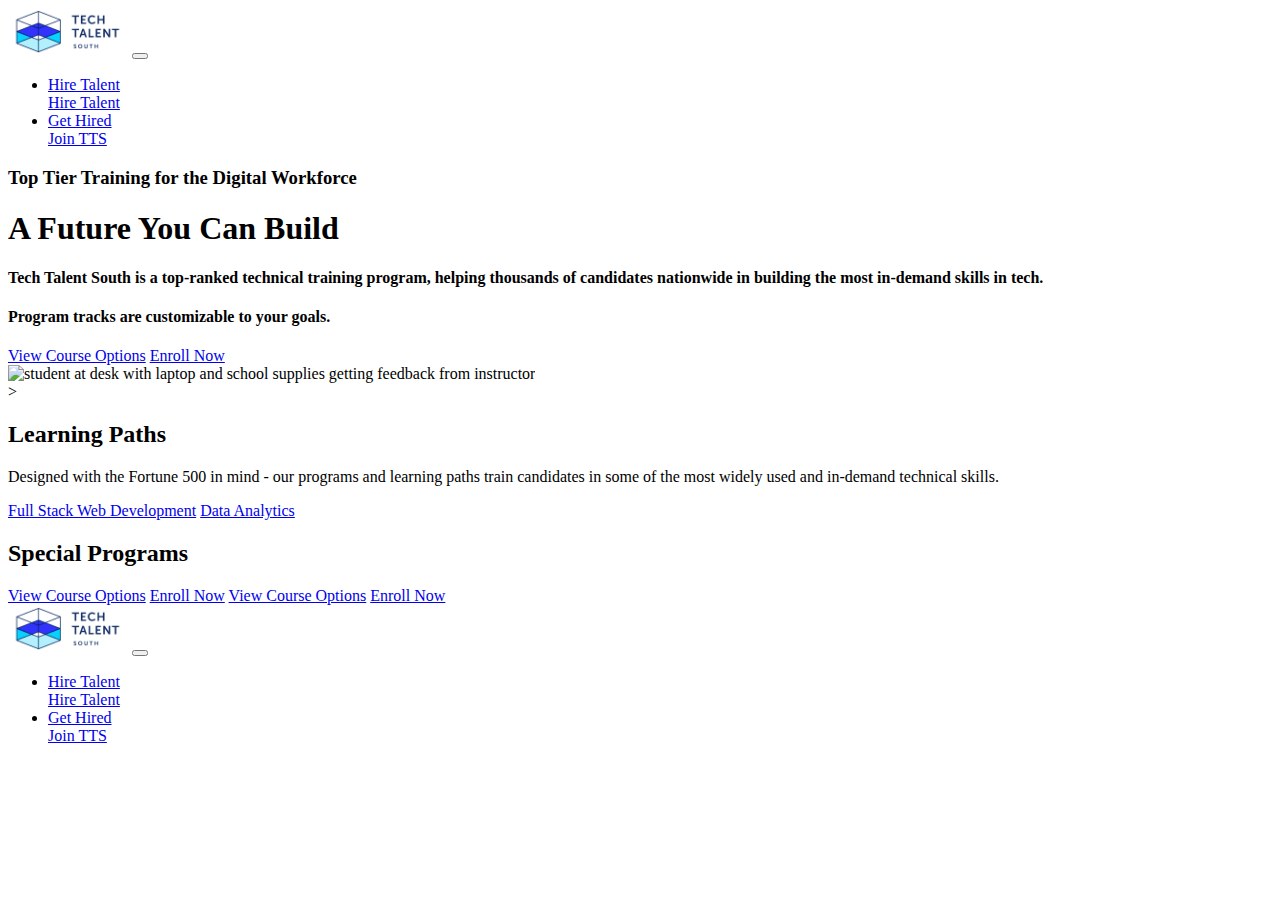
==== commit afb20330: "corrected merge error" ====
--- a/classes.html
+++ b/classes.html
@@ -139,8 +139,4 @@
             </div>
         </nav>
     </body>
-<<<<<<< HEAD
-</html
-=======
-</html></div></body></html>
->>>>>>> 9ad2940d828c4a93b2c05d8f5daced508199733f
+</html>
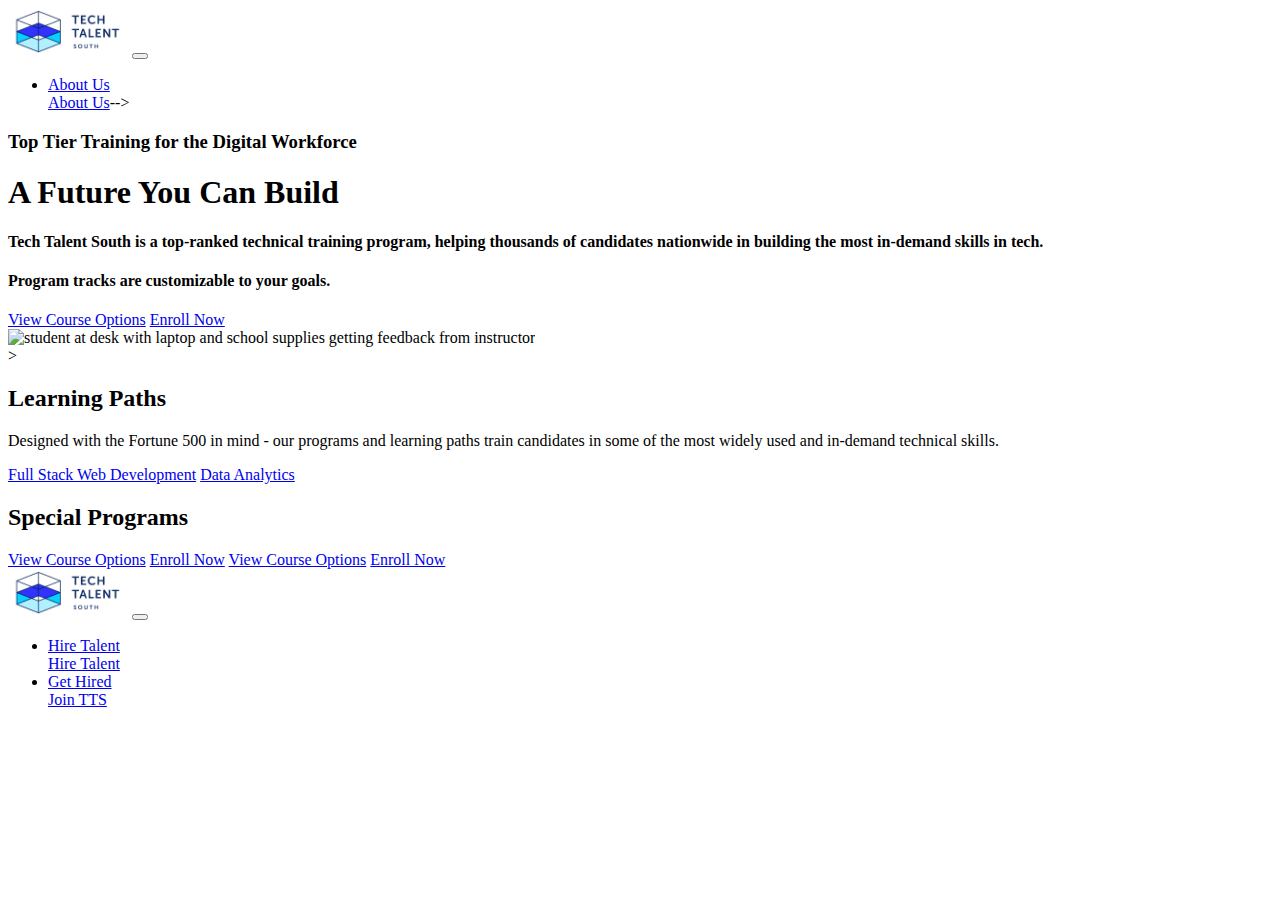
==== commit 2ece3cdd: "worked on java if statements" ====
--- a/classes.html
+++ b/classes.html
@@ -11,7 +11,7 @@
     <body>
         <!-- Nav Bar -->
         <nav class="navbar navbar-expand-lg navbar-light bg-light">
-            <a href="Home.html" class="active"><img src="/Nav Logo (1) (1).webp" alt="Nav Logo (1)" width="120" height="48"></a>
+            <a href="index.html" class="active"><img src="/Nav Logo (1) (1).webp" alt="Nav Logo (1)" width="120" height="48"></a>
             <button class="navbar-toggler" type="button" data-toggle="collapse" data-target="#navbarSupportedContent" aria-controls="navbarSupportedContent" aria-expanded="false" aria-label="Toggle navigation">
                 <span class="navbar-toggler-icon"></span>
             </button>
@@ -24,26 +24,26 @@
                     <!-- Dropdown for a Navbar -->
 
                     <li class="nav-item dropdown">
-                        <a class="nav-link dropdown-toggle" href="#" id="navbarDropdown" role="button" data-toggle="dropdown" aria-haspopup="true" aria-expanded="false">
-                            Hire Talent
+                        <a class="nav-link dropdown-toggle" href="about.html" id="navbarDropdown" role="button" data-toggle="dropdown" aria-haspopup="true" aria-expanded="false">
+                            About Us
                         </a>
                         <div class="dropdown-menu" aria-labelledby="navbarDropdown">
-                            <a class="dropdown-item" href="corporate.html">Hire Talent</a>
-                            <!-- <a class="dropdown-item" href="corporate.html">Upskill Academy</a>-->
+                            <a class="dropdown-item" href="></a>
+                            <!-- <a class="dropdown-item" href="about.html">About Us</a>-->
 
                         </div>
                     </li>
-                    <li class="nav-item dropdown">
+                    <!--<li class="nav-item dropdown">
                         <a class="nav-link dropdown-toggle" href="#" id="navbarDropdown" role="button" data-toggle="dropdown" aria-haspopup="true" aria-expanded="false">
                             Get Hired
                         </a>
                         <div class="dropdown-menu" aria-labelledby="navbarDropdown">
                             <a class="dropdown-item" href="courses.html">Join TTS</a>
-                            <!--<a class="dropdown-item" href="courses.html">AWS Restart</a>
+                            <a class="dropdown-item" href="courses.html">AWS Restart</a>
                                                         <div class="dropdown-divider"></div>
-                                                        <a class="dropdown-item" href="#">Something else here</a>-->
+                                                        <a class="dropdown-item" href="#">Something else here</a>
                         </div>
-                    </li>
+                    </li>->
                     <!--<li class="nav-item">
                                             <a class="nav-link" href="About.html" tabindex="-1" aria-disabled="false">About Us</a>
                                         </li>-->
